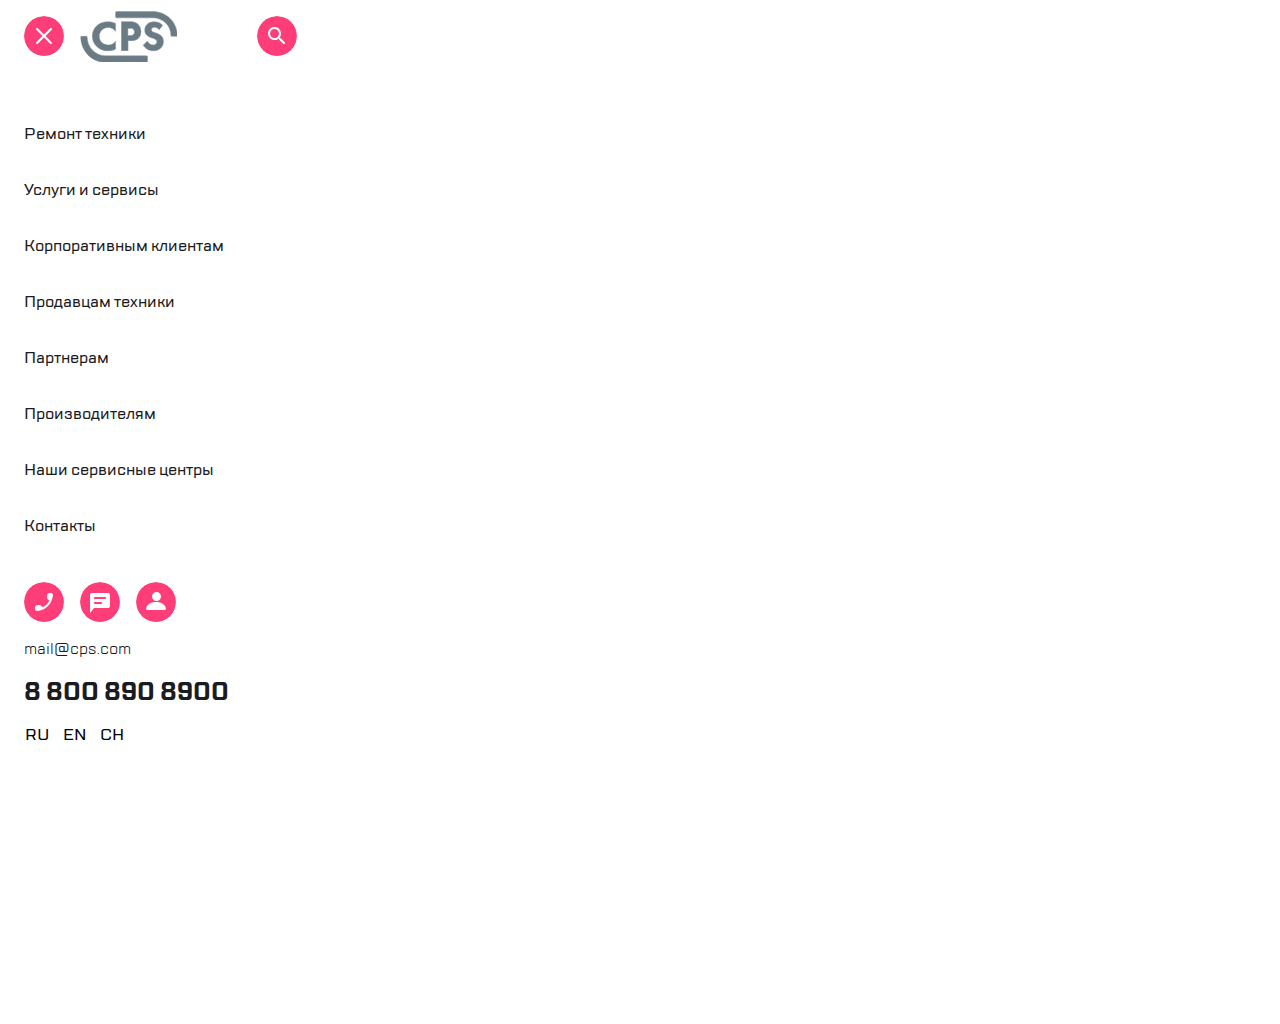
==== maket1.4.html @ 905875a7 "1.4" ====
<!DOCTYPE html>
<html lang="en">
<head>
    <meta charset="UTF-8">
    <title>Mobile menu</title>
    <link href="style/menu.css" rel="stylesheet">
    <link href="fonts/TTLakes/stylesheet.css" rel="stylesheet">
</head>
<body class="menu">
    <header>
        <nav class="menu__header">
            <button class="menu__header-button menu__header-button_form_circle item-close" type="button"></button>
            <button class="menu__header-button item-group" type="button"></button>
            <button class="menu__header-button menu__header-button_form_circle item-search" type="button"></button>
        </nav>
    </header>
    <main>
        <nav class="menu__list">
            <button class="menu__list-item" type="button">Ремонт техники</button>
            <button class="menu__list-item" type="button">Услуги и сервисы</button>
            <button class="menu__list-item" type="button">Корпоративным клиентам</button>
            <button class="menu__list-item" type="button">Продавцам техники</button>
            <button class="menu__list-item" type="button">Партнерам</button>
            <button class="menu__list-item" type="button">Производителям</button>
            <button class="menu__list-item" type="button">Наши сервисные центры</button>
            <button class="menu__list-item" type="button">Контакты</button>
        </nav>
    </main>
    <footer>
        <nav class="menu__functions">
            <button class="menu__functions-button menu__header-button_form_circle item-call" type="button"></button>
            <button class="menu__functions-button menu__header-button_form_circle item-chat" type="button"></button>
            <button class="menu__functions-button menu__header-button_form_circle item-profile" type="button"></button>
        </nav>
        <div class="footer__info">
            <div class="footer__info-item"><a href="mailto:mail@cps.com" class="footer__link"><span class="footer__email">mail@cps.com</span></a></div>
            <div class="footer__info-item"><a href="tel:+78008908900" class="footer__link"><span class="footer__telephone">8 800 890 8900</span></a></div>
        </div>
        <div class="footer__langs">
            <label class="footer__langs-label">
                <input type="radio" name="lang" value="RU">
                <span class="lang-text">RU</span>
            </label>
            <label class="footer__langs-label">
                <input type="radio" name="lang" value="EN">
                <span class="lang-text">EN</span>
            </label>
            <label class="footer__langs-label">
                <input type="radio" name="lang" value="CH">
                <span class="lang-text">CH</span>
            </label>
        </div>
    </footer>
</body>
</html>
---- style/menu.css ----
body {
    max-width: 320px;
    height: 1024px;
    font-family: "TT Lakes", sans-serif;
    margin: 0;
    padding: 0;
}
html {
    font-family: "TT Lakes", sans-serif;
}
.menu__header {
    display: flex;
    align-items: center;
    width: 320px;
    height: auto;
    margin-bottom: 46px;

}
.menu__header-button {
    border: 0;
}
.menu__header-button_form_circle {
    margin-top: 16px;
    height: 40px;
    width: 40px;
    border: 0;
    border-radius: 50%;
    margin-bottom: 16px;

}
.item-close {
    background: url("../img/ic/close/close.svg") no-repeat;
    margin-left: 24px;
    margin-right: 16px;
}
.item-group {
    background: url("../img/group.svg") no-repeat;
    height: 51px;
    width: 97px;
    margin-right: 80px;
    border-radius: 0;
}
.item-search {
    background: url("../img/ic/search/search.svg") no-repeat;
}
.menu__list {
    display: flex;
    align-items: flex-start;
    flex-direction: column;
    max-width: 320px;
}
.menu__list-item {
    font-family: "TT Lakes", serif;
    font-size: 16px;
    border: 0;
    background-color: transparent;
    color: #1B1C21;
    margin-bottom: 24px;
    margin-left: 24px;
    font-weight: 500;
    height: 32px;
    padding: 0;
}
.menu__list-item:focus, .menu__list-item:hover {
    color: #7E7E82;
    display: flex;
    align-items: center;
    margin-left: 0px;

}
.menu__list-item:focus::before, .menu__list-item:hover::before {
    content: "";
    display: inline-block;
    width: 4px;
    height: 32px;
    background: #41F6D7;
    border-radius: 0px 4px 4px 0px;
    margin-right: 20px;
}
.menu__functions {
    margin-top: auto;
    display: flex;
    gap: 16px;
}
.menu__functions-button {

}
.item-call {
    margin-left: 24px;
    background: url("../img/ic/call/call.svg") no-repeat;
}
.item-chat {
    background: url("../img/ic/chat/chat.svg") no-repeat;
}
.item-profile {
    background: url("../img/ic/profile/profile.svg") no-repeat;
}
.footer__info {
    margin-left: 24px;
}
.footer__info-item {
    margin-bottom: 16px;
}
.footer__link {
    text-decoration: none;
    color: #1B1C21;
}
.footer__telephone {
    font-weight: bold;
    font-size: 24px;
}
.footer__langs {
    margin-left: 14px;
}
input[type="radio"]{
    visibility: hidden;
    height: 0;
    width: 0;
}
.lang-text {
    font-weight: 500;
}
input:checked + .lang-text {
    color: #7E7E82;
}
---- fonts/TTLakes/stylesheet.css ----
@font-face {
    font-family: 'TT Lakes';
    src: url('TTLakes-Italic.eot');
    src: local('TT Lakes Italic'), local('TTLakes-Italic'),
    url('TTLakes-Italic.eot?#iefix') format('embedded-opentype'),
    url('TTLakes-Italic.woff') format('woff'),
    url('TTLakes-Italic.ttf') format('truetype');
    font-weight: normal;
    font-style: italic;
}

@font-face {
    font-family: 'TT Lakes';
    src: url('TTLakes-Regular.eot');
    src: local('TT Lakes Regular'), local('TTLakes-Regular'),
    url('TTLakes-Regular.eot?#iefix') format('embedded-opentype'),
    url('TTLakes-Regular.woff') format('woff'),
    url('TTLakes-Regular.ttf') format('truetype');
    font-weight: normal;
    font-style: normal;
}

@font-face {
    font-family: 'TT Lakes';
    src: url('TTLakes-MediumItalic.eot');
    src: local('TT Lakes Medium Italic'), local('TTLakes-MediumItalic'),
    url('TTLakes-MediumItalic.eot?#iefix') format('embedded-opentype'),
    url('TTLakes-MediumItalic.woff') format('woff'),
    url('TTLakes-MediumItalic.ttf') format('truetype');
    font-weight: 500;
    font-style: italic;
}

@font-face {
    font-family: 'TT Lakes';
    src: url('TTLakes-Medium.eot');
    src: local('TT Lakes Medium'), local('TTLakes-Medium'),
    url('TTLakes-Medium.eot?#iefix') format('embedded-opentype'),
    url('TTLakes-Medium.woff') format('woff'),
    url('TTLakes-Medium.ttf') format('truetype');
    font-weight: 500;
    font-style: normal;
}

@font-face {
    font-family: 'TT Lakes';
    src: url('TTLakes-BoldItalic.eot');
    src: local('TT Lakes Bold Italic'), local('TTLakes-BoldItalic'),
    url('TTLakes-BoldItalic.eot?#iefix') format('embedded-opentype'),
    url('TTLakes-BoldItalic.woff') format('woff'),
    url('TTLakes-BoldItalic.ttf') format('truetype');
    font-weight: bold;
    font-style: italic;
}

@font-face {
    font-family: 'TT Lakes';
    src: url('TTLakes-Bold.eot');
    src: local('TT Lakes Bold'), local('TTLakes-Bold'),
    url('TTLakes-Bold.eot?#iefix') format('embedded-opentype'),
    url('TTLakes-Bold.woff') format('woff'),
    url('TTLakes-Bold.ttf') format('truetype');
    font-weight: bold;
    font-style: normal;
}
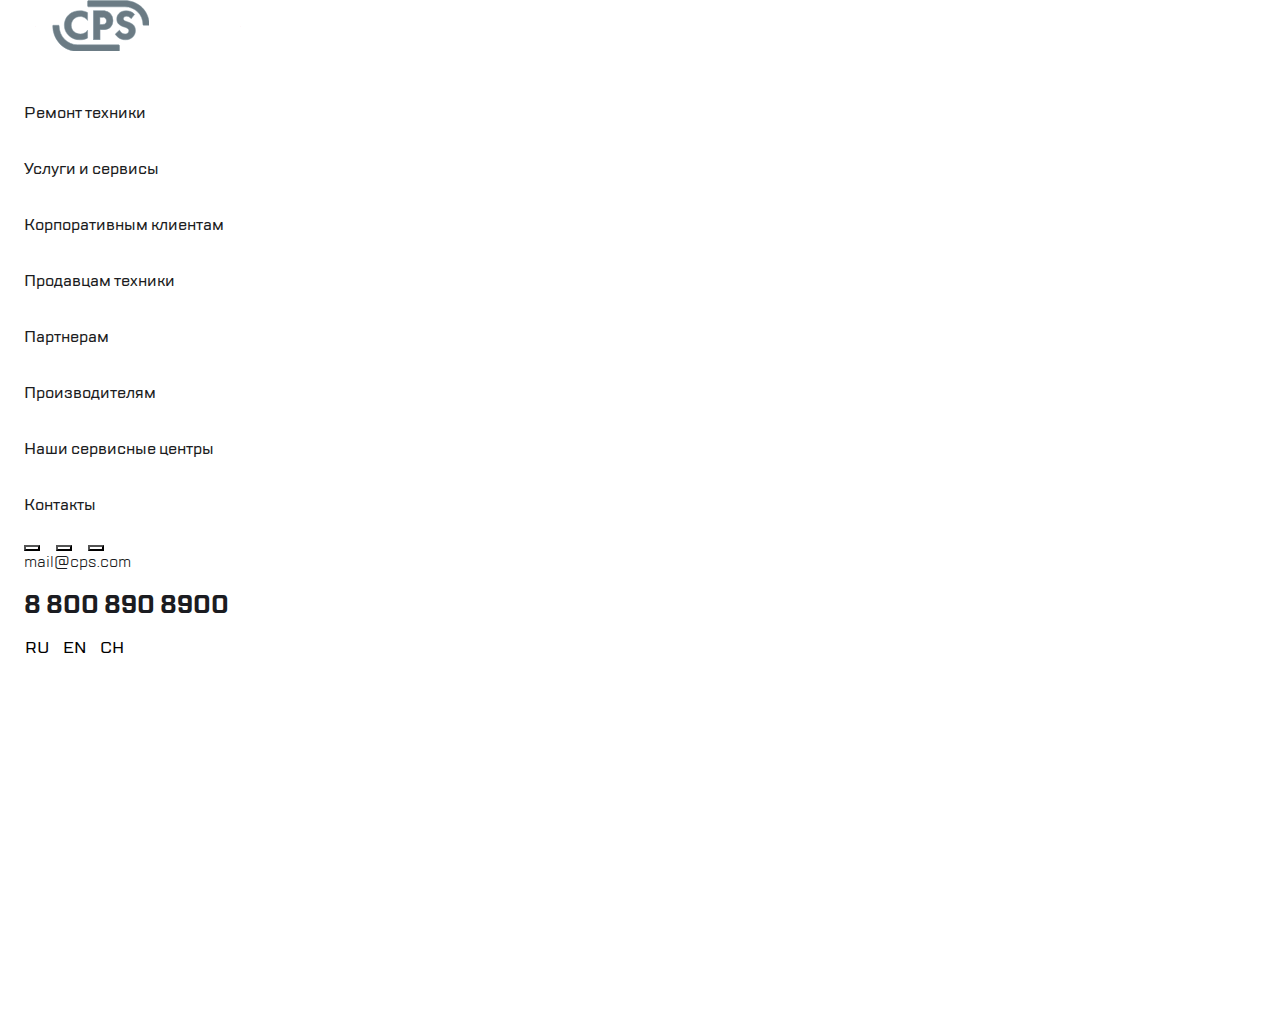
==== commit d544df50: "Add files via upload" ====
--- a/maket1.4.html
+++ b/maket1.4.html
@@ -1,55 +1,55 @@
-<!DOCTYPE html>
-<html lang="en">
-<head>
-    <meta charset="UTF-8">
-    <title>Mobile menu</title>
-    <link href="style/menu.css" rel="stylesheet">
-    <link href="fonts/TTLakes/stylesheet.css" rel="stylesheet">
-</head>
-<body class="menu">
-    <header>
-        <nav class="menu__header">
-            <button class="menu__header-button menu__header-button_form_circle item-close" type="button"></button>
-            <button class="menu__header-button item-group" type="button"></button>
-            <button class="menu__header-button menu__header-button_form_circle item-search" type="button"></button>
-        </nav>
-    </header>
-    <main>
-        <nav class="menu__list">
-            <button class="menu__list-item" type="button">Ремонт техники</button>
-            <button class="menu__list-item" type="button">Услуги и сервисы</button>
-            <button class="menu__list-item" type="button">Корпоративным клиентам</button>
-            <button class="menu__list-item" type="button">Продавцам техники</button>
-            <button class="menu__list-item" type="button">Партнерам</button>
-            <button class="menu__list-item" type="button">Производителям</button>
-            <button class="menu__list-item" type="button">Наши сервисные центры</button>
-            <button class="menu__list-item" type="button">Контакты</button>
-        </nav>
-    </main>
-    <footer>
-        <nav class="menu__functions">
-            <button class="menu__functions-button menu__header-button_form_circle item-call" type="button"></button>
-            <button class="menu__functions-button menu__header-button_form_circle item-chat" type="button"></button>
-            <button class="menu__functions-button menu__header-button_form_circle item-profile" type="button"></button>
-        </nav>
-        <div class="footer__info">
-            <div class="footer__info-item"><a href="mailto:mail@cps.com" class="footer__link"><span class="footer__email">mail@cps.com</span></a></div>
-            <div class="footer__info-item"><a href="tel:+78008908900" class="footer__link"><span class="footer__telephone">8 800 890 8900</span></a></div>
-        </div>
-        <div class="footer__langs">
-            <label class="footer__langs-label">
-                <input type="radio" name="lang" value="RU">
-                <span class="lang-text">RU</span>
-            </label>
-            <label class="footer__langs-label">
-                <input type="radio" name="lang" value="EN">
-                <span class="lang-text">EN</span>
-            </label>
-            <label class="footer__langs-label">
-                <input type="radio" name="lang" value="CH">
-                <span class="lang-text">CH</span>
-            </label>
-        </div>
-    </footer>
-</body>
+<!DOCTYPE html>
+<html lang="en">
+<head>
+    <meta charset="UTF-8">
+    <title>Mobile menu</title>
+    <link href="style/menu.css" rel="stylesheet">
+    <link href="fonts/TTLakes/stylesheet.css" rel="stylesheet">
+</head>
+<body class="menu">
+    <header>
+        <nav class="menu__header">
+            <button class="menu__header-button button_form_circle item-close" type="button"></button>
+            <button class="menu__header-button item-group" type="button"></button>
+            <button class="menu__header-button button_form_circle item-search" type="button"></button>
+        </nav>
+    </header>
+    <main>
+        <nav class="menu__list">
+            <button class="menu__list-item" type="button">Ремонт техники</button>
+            <button class="menu__list-item" type="button">Услуги и сервисы</button>
+            <button class="menu__list-item" type="button">Корпоративным клиентам</button>
+            <button class="menu__list-item" type="button">Продавцам техники</button>
+            <button class="menu__list-item" type="button">Партнерам</button>
+            <button class="menu__list-item" type="button">Производителям</button>
+            <button class="menu__list-item" type="button">Наши сервисные центры</button>
+            <button class="menu__list-item" type="button">Контакты</button>
+        </nav>
+    </main>
+    <footer>
+        <nav class="menu__functions">
+            <button class="menu__functions-button button_form_circle item-call" type="button"></button>
+            <button class="menu__functions-button button_form_circle item-chat" type="button"></button>
+            <button class="menu__functions-button button_form_circle item-profile" type="button"></button>
+        </nav>
+        <div class="footer__info">
+            <div class="footer__info-item"><a href="mailto:mail@cps.com" class="footer__link"><span class="footer__email">mail@cps.com</span></a></div>
+            <div class="footer__info-item"><a href="tel:+78008908900" class="footer__link"><span class="footer__telephone">8 800 890 8900</span></a></div>
+        </div>
+        <div class="footer__langs">
+            <label class="footer__langs-label">
+                <input type="radio" name="lang" value="RU">
+                <span class="lang-text">RU</span>
+            </label>
+            <label class="footer__langs-label">
+                <input type="radio" name="lang" value="EN">
+                <span class="lang-text">EN</span>
+            </label>
+            <label class="footer__langs-label">
+                <input type="radio" name="lang" value="CH">
+                <span class="lang-text">CH</span>
+            </label>
+        </div>
+    </footer>
+</body>
 </html>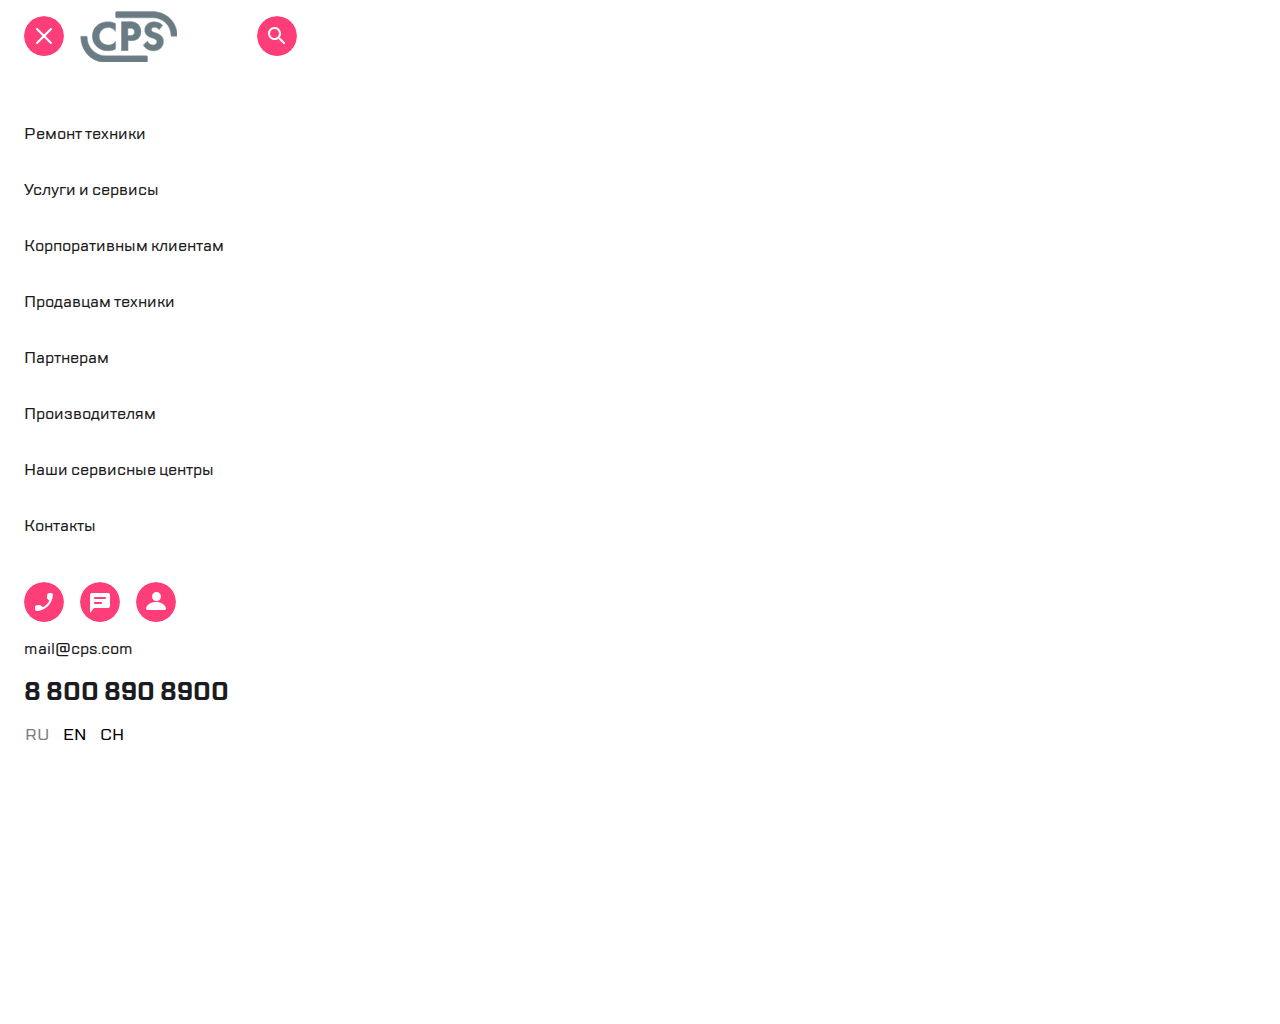
==== commit cf383390: "lang status" ====
--- a/maket1.4.html
+++ b/maket1.4.html
@@ -38,7 +38,7 @@
         </div>
         <div class="footer__langs">
             <label class="footer__langs-label">
-                <input type="radio" name="lang" value="RU">
+                <input type="radio" name="lang" value="RU" checked>
                 <span class="lang-text">RU</span>
             </label>
             <label class="footer__langs-label">
--- a/style/menu.css
+++ b/style/menu.css
@@ -1,125 +1,131 @@
-body {
-    max-width: 320px;
-    height: 1024px;
-    font-family: "TT Lakes", sans-serif;
-    margin: 0;
-    padding: 0;
-}
-html {
-    font-family: "TT Lakes", sans-serif;
-}
-.menu__header {
-    display: flex;
-    align-items: center;
-    width: 320px;
-    height: auto;
-    margin-bottom: 46px;
-
-}
-.menu__header-button {
-    border: 0;
-}
-.menu__header-button_form_circle {
-    margin-top: 16px;
-    height: 40px;
-    width: 40px;
-    border: 0;
-    border-radius: 50%;
-    margin-bottom: 16px;
-
-}
-.item-close {
-    background: url("../img/ic/close/close.svg") no-repeat;
-    margin-left: 24px;
-    margin-right: 16px;
-}
-.item-group {
-    background: url("../img/group.svg") no-repeat;
-    height: 51px;
-    width: 97px;
-    margin-right: 80px;
-    border-radius: 0;
-}
-.item-search {
-    background: url("../img/ic/search/search.svg") no-repeat;
-}
-.menu__list {
-    display: flex;
-    align-items: flex-start;
-    flex-direction: column;
-    max-width: 320px;
-}
-.menu__list-item {
-    font-family: "TT Lakes", serif;
-    font-size: 16px;
-    border: 0;
-    background-color: transparent;
-    color: #1B1C21;
-    margin-bottom: 24px;
-    margin-left: 24px;
-    font-weight: 500;
-    height: 32px;
-    padding: 0;
-}
-.menu__list-item:focus, .menu__list-item:hover {
-    color: #7E7E82;
-    display: flex;
-    align-items: center;
-    margin-left: 0px;
-
-}
-.menu__list-item:focus::before, .menu__list-item:hover::before {
-    content: "";
-    display: inline-block;
-    width: 4px;
-    height: 32px;
-    background: #41F6D7;
-    border-radius: 0px 4px 4px 0px;
-    margin-right: 20px;
-}
-.menu__functions {
-    margin-top: auto;
-    display: flex;
-    gap: 16px;
-}
-.menu__functions-button {
-
-}
-.item-call {
-    margin-left: 24px;
-    background: url("../img/ic/call/call.svg") no-repeat;
-}
-.item-chat {
-    background: url("../img/ic/chat/chat.svg") no-repeat;
-}
-.item-profile {
-    background: url("../img/ic/profile/profile.svg") no-repeat;
-}
-.footer__info {
-    margin-left: 24px;
-}
-.footer__info-item {
-    margin-bottom: 16px;
-}
-.footer__link {
-    text-decoration: none;
-    color: #1B1C21;
-}
-.footer__telephone {
-    font-weight: bold;
-    font-size: 24px;
-}
-.footer__langs {
-    margin-left: 14px;
-}
-input[type="radio"]{
-    visibility: hidden;
-    height: 0;
-    width: 0;
-}
-.lang-text {
-    font-weight: 500;
-}
-input:checked + .lang-text {
-    color: #7E7E82;
-}+body {
+    max-width: 320px;
+    height: 1024px;
+    font-family: "TT Lakes", sans-serif;
+    margin: 0;
+    padding: 0;
+}
+html {
+    font-family: "TT Lakes", sans-serif;
+}
+.menu__header {
+    display: flex;
+    align-items: center;
+    width: 320px;
+    height: auto;
+    margin-bottom: 46px;
+
+}
+.menu__header-button {
+    border: 0;
+}
+.button_form_circle {
+    margin-top: 16px;
+    height: 40px;
+    width: 40px;
+    border: 0;
+    border-radius: 50%;
+    margin-bottom: 16px;
+}
+.button_form_circle:focus, .button_form_circle:hover {
+    transition: 0.6s;
+    filter: invert(1) saturate(3);
+}
+.item-close {
+    background: url("../img/ic/close/close.svg") no-repeat;
+    margin-left: 24px;
+    margin-right: 16px;
+}
+.item-group {
+    background: url("../img/group.svg") no-repeat;
+    height: 51px;
+    width: 97px;
+    margin-right: 80px;
+    border-radius: 0;
+}
+.item-search {
+    background: url("../img/ic/search/search.svg") no-repeat;
+}
+.menu__list {
+    display: flex;
+    align-items: flex-start;
+    flex-direction: column;
+    max-width: 320px;
+}
+.menu__list-item {
+    font-family: "TT Lakes", serif;
+    font-size: 16px;
+    border: 0;
+    background-color: transparent;
+    color: #1B1C21;
+    margin-bottom: 24px;
+    margin-left: 24px;
+    font-weight: 500;
+    height: 32px;
+    padding: 0;
+}
+.menu__list-item:focus, .menu__list-item:hover {
+    color: #7E7E82;
+    display: flex;
+    align-items: center;
+    margin-left: 0px;
+
+}
+.menu__list-item:focus::before, .menu__list-item:hover::before {
+    content: "";
+    display: inline-block;
+    width: 4px;
+    height: 32px;
+    background: #41F6D7;
+    border-radius: 0px 4px 4px 0px;
+    margin-right: 20px;
+}
+.menu__functions {
+    margin-top: auto;
+    display: flex;
+    gap: 16px;
+}
+.menu__functions-button {
+
+}
+.item-call {
+    margin-left: 24px;
+    background: url("../img/ic/call/call.svg") no-repeat;
+}
+.item-chat {
+    background: url("../img/ic/chat/chat.svg") no-repeat;
+}
+.item-profile {
+    background: url("../img/ic/profile/profile.svg") no-repeat;
+}
+.footer__info {
+    margin-left: 24px;
+}
+.footer__info-item {
+    margin-bottom: 16px;
+}
+.footer__link {
+    text-decoration: none;
+    color: #1B1C21;
+}
+.footer__email {
+    font-weight: 500;
+}
+.footer__telephone {
+    font-weight: bold;
+    font-size: 24px;
+}
+.footer__langs {
+    margin-left: 14px;
+}
+input[type="radio"]{
+    visibility: hidden;
+    height: 0;
+    width: 0;
+}
+.lang-text {
+    font-weight: 500;
+}
+input:checked + .lang-text {
+    color: #7E7E82;
+}
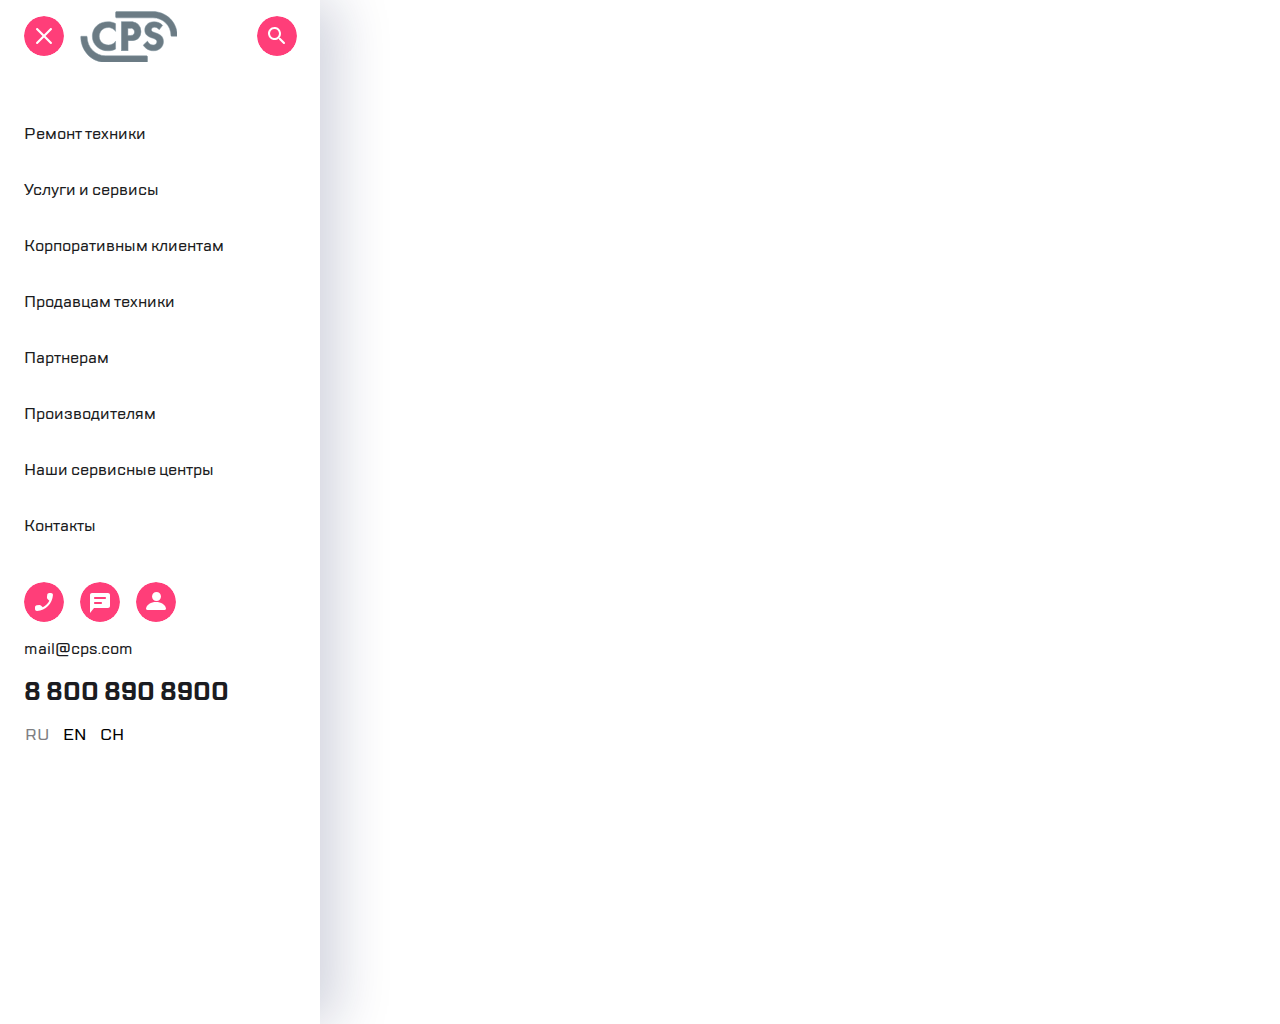
==== commit d915e095: "правки" ====
--- a/maket1.4.html
+++ b/maket1.4.html
@@ -9,9 +9,9 @@
 <body class="menu">
     <header>
         <nav class="menu__header">
-            <button class="menu__header-button button_form_circle item-close" type="button"></button>
+            <button class="menu__header-button menu__button_form_circle item-close" type="button"></button>
             <button class="menu__header-button item-group" type="button"></button>
-            <button class="menu__header-button button_form_circle item-search" type="button"></button>
+            <button class="menu__header-button menu__button_form_circle item-search" type="button"></button>
         </nav>
     </header>
     <main>
@@ -26,11 +26,11 @@
             <button class="menu__list-item" type="button">Контакты</button>
         </nav>
     </main>
-    <footer>
-        <nav class="menu__functions">
-            <button class="menu__functions-button button_form_circle item-call" type="button"></button>
-            <button class="menu__functions-button button_form_circle item-chat" type="button"></button>
-            <button class="menu__functions-button button_form_circle item-profile" type="button"></button>
+    <footer class=footer">
+        <nav class="footer__functions">
+            <button class="footer__functions-button menu__button_form_circle item-call" type="button"></button>
+            <button class="footer__functions-button menu__button_form_circle item-chat" type="button"></button>
+            <button class="footer__functions-button menu__button_form_circle item-profile" type="button"></button>
         </nav>
         <div class="footer__info">
             <div class="footer__info-item"><a href="mailto:mail@cps.com" class="footer__link"><span class="footer__email">mail@cps.com</span></a></div>
--- a/style/menu.css
+++ b/style/menu.css
@@ -4,6 +4,9 @@
     font-family: "TT Lakes", sans-serif;
     margin: 0;
     padding: 0;
+}
+.menu {
+    box-shadow: 16px 0px 52px rgba(14, 24, 80, 0.2);
 }
 html {
     font-family: "TT Lakes", sans-serif;
@@ -19,7 +22,7 @@
 .menu__header-button {
     border: 0;
 }
-.button_form_circle {
+.menu__button_form_circle {
     margin-top: 16px;
     height: 40px;
     width: 40px;
@@ -27,7 +30,7 @@
     border-radius: 50%;
     margin-bottom: 16px;
 }
-.button_form_circle:focus, .button_form_circle:hover {
+.menu__button_form_circle:focus, .menu__button_form_circle:hover {
     transition: 0.6s;
     filter: invert(1) saturate(3);
 }
@@ -80,12 +83,15 @@
     border-radius: 0px 4px 4px 0px;
     margin-right: 20px;
 }
-.menu__functions {
+.footer {
+    display: flex;
+}
+.footer__functions {
     margin-top: auto;
     display: flex;
     gap: 16px;
 }
-.menu__functions-button {
+.footer__functions-button {
 
 }
 .item-call {
